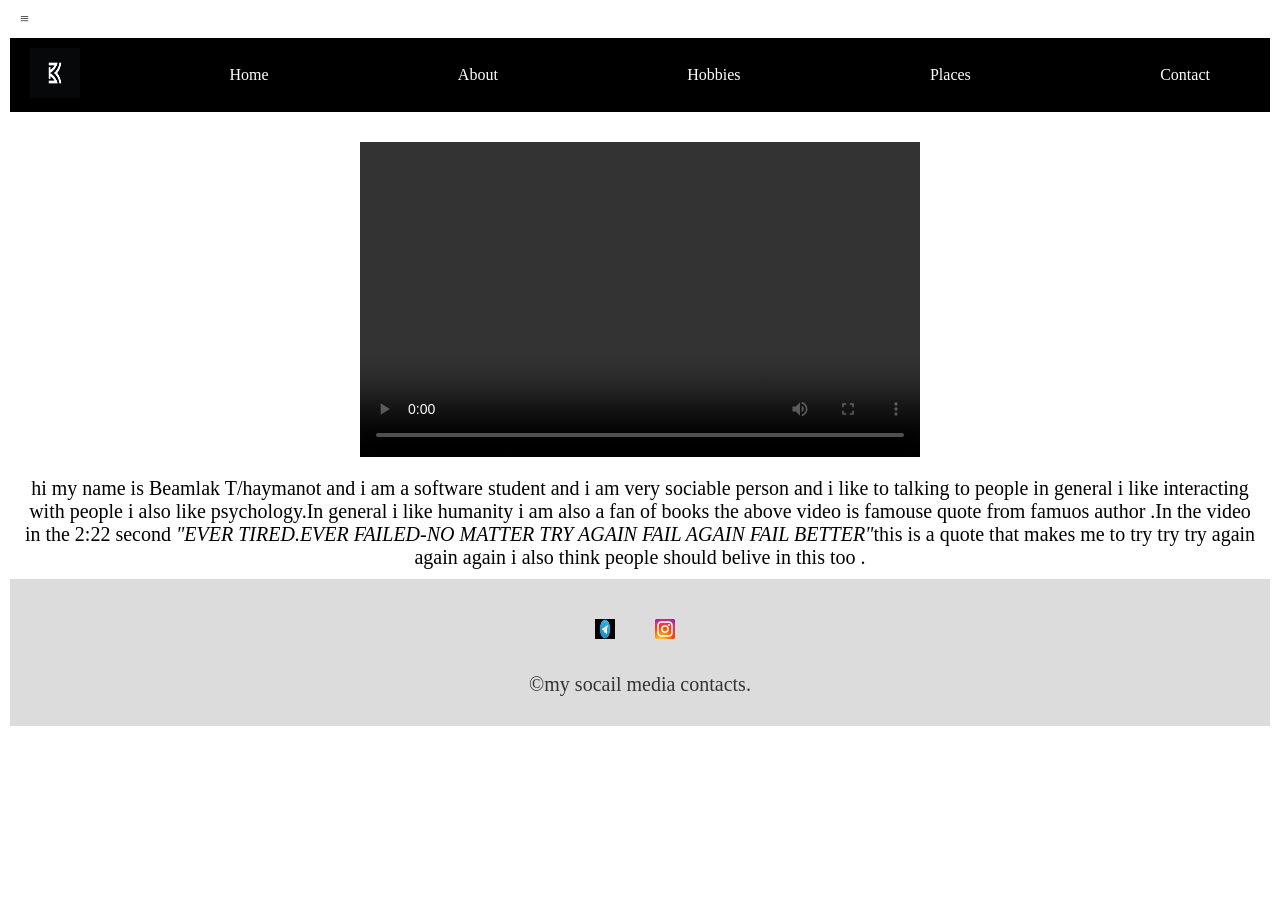
==== src/Aboutme.html @ e2b870a2 "adding  styel.css files" ====
<!DOCTYPE html>
<html lang="en">
  <head>
    <meta charset="UTF-8">
    <meta name="viewport" content="width=device-width, initial-scale=1.0">
    <title>aboutme page</title>
    <link rel="stylesheet" href="css/style.css">
 
  </head>

  <body>
   <header>
    
      <a href="#menu" class="menu-icon" id="menu"></a>
    <ul>
      <li>
        <img class="logo" src="images/images/logo.jpg"  alt="logo">
      </li>
      <li><a class="active" href="Home.html">Home</a></li>
      <li><a href="Aboutme.html">About</a></li>
      <li><a href="Hobbies.html">Hobbies</a></li>
      <li><a href="Places.html">Places</a></li>
      <li><a href="Contact.html">Contact</a></li>
    </ul>
      </nav>    
  </header>


  <main>
    <div class="video-description">
      <div class="video-container">
        <video width="560" height="315" controls>
          <source src="images/images/THEGREATESTQUOTESOFALLTIME.mp4" type="video/mp4">
          Your browser does not support the video tag.
        </video>
      </div>
      <div class="description">
            <p>
                hi my name is Beamlak T/haymanot and i am a software student and i am very sociable person and i like to talking to people in general i like interacting with people i also like psychology.In general i like humanity i am also a fan of books the above video is famouse quote from famuos author .In the video in the 2:22 second <EM>"EVER TIRED.EVER FAILED-NO MATTER TRY AGAIN FAIL AGAIN FAIL BETTER"</EM>this is a quote that makes me to try try try again again again i also think people should belive in this too .
            </p>
      </div>
   </main>
   
  <footer>
    <div class="social-media">
      <a href="https://t.me/BeamlakTH" target="_blank">
        <img src="images/images/telegram.jpg" alt="Telegram">
      </a>
      <a href="https://instagram.com/beamliiii?utm_source=qr&igshid=YzU1NGVlODEzOA%3D%3D" target="_blank">
        <img src="images/images/instagram.png" alt="Instagram">
      </a>
    </div>
    <p class="para">&copy;my socail media contacts.</p>
  </footer>
  </body>
  </html>
---- src/css/style.css ----
ul {
  list-style-type: none;
  margin: 0;
  padding: 0;
  overflow: hidden;
  background-color: #333;
}

li {
  float: left;
}
menu-icon {
  cursor: pointer;
  font-size: 36px;
  justify-self: end;
  color: white;
  display: flex; 
  flex-direction: row; 
}

.menu-icon:before {
  content: '\2261'; 
}

nav {
  display: none;
}

.menu-icon:target + nav {
  display: flex; 
  flex-direction: column; 
  align-items: start; 
}
li a {
  display: flex;
  color: white;
  text-align: center;
  padding: 14px 40px;
  text-decoration: none;
  justify-content: space-between;
}

li a:hover {
  background-color:goldenrod;
}

.logo {
  margin: 10px;
  width:50px;
  height:50px;
}
footer {
  background-color:gainsboro;
  padding: 20px;
  text-align: center;
}
.para{
  color:#333;
  font-size:15;
}

.social-media {
  display: flex;
  margin-bottom: 10px;
  justify-content: center;
}
body {
  display: flex;
  flex-direction: column;
  min-height: 100vh;
  margin: 0;
}

ul {
  display: flex;
  justify-content: space-between;
  align-items: center;
  list-style: none;
  background-color:black;
  padding: 10px;
}

.logo {
  height: 50px;
  width: 50px;
}

li {
  margin: 0 10px;
}

a {
  text-decoration: none;
  color: #333;
}

.main {
  flex: 1;
  display: flex;
  justify-content: center;
  align-items: center;
  flex-direction: column;
}

.video-description {
  display: flex;
  justify-content: center;
  align-items: center;
  flex-direction: column;
  margin-top: 20px;
}

.video-container {
  width: 560px;
  height: 315px;
}

.description {
  margin-top: 10px;
  text-align: center;
}
.social-media {
  display: flex;
  justify-content: center;
  align-items: center;
  margin-right: 10px;
}
.social-media img {
  height: 20px;
  width: 20px;
  justify-content:center;
}
.social-media {
  display: flex;
  justify-content: center;
  align-items: center;
  margin-right: 10px;
}



p {
  font-size: 20px;
  color:black;
  justify-content:left;
  
}
.para1{
  color: azure;
  font-size:15px;
}
.para2{
  color:azure;
  font-size:15px;
  font-family:'Times New Roman', Times, serif';
}



label[for="username"] 
{
  color:crimson;
  gap: 2em;


}
.contact{
  gap:inherit;
  background-color:seashell;


margin: 0;
padding: 0;
box-sizing: border-box;
}


body, h1, h2, h3, p, a, img, label, input, textarea, button {
margin: 10px;
}


form {
max-width: 400px; 
margin: 0 auto; 
}

label {
display: block;
margin-bottom:5px; 
}

input,
textarea {
width: 100%; 
padding: 8px; 
margin-bottom: 10px;
}


button {
padding: 10px 15px;
background-color: #4CAF50;
color: white;
border:better;
border-radius: 5px;
cursor: pointer;
justify-content:center;
}

button:hover {
background-color: #45a049;
}

.main {
  display: flex;
  flex-direction: column;
  align-items: center;
}

.profile-image {
  display: flex;
  justify-content: center;
  margin-top: 20px;
}

.profile-image img {
  width: 200px; 
  height: 200px; 
  border-radius: 50%;
  object-fit: cover;
}

h1 {
  margin-top: 20px;
  text-align: center;
}

.main {
  display: flex;
  flex-direction: column;
  align-items: center;
}

h3 {
  text-align: center;
}

.sun,
.music,
.cook,
.books {
  display: flex;
  flex-direction: column;
  align-items: center;
  margin-top: 20px;
 background-color: black;
  
}

.sunpic,
.bookspic,
.cookpic,
.musicpic {
  width: 200px; 
  height: 200px; 
  object-fit: cover;
  border-radius: 50%;
}

p {
  margin-top: 10px;
  text-align:center;
}

.main {
  display: flex;
  flex-direction: column;
  align-items: center;
}

h3 {
  text-align: center;
}

.plantovisit {
  display: flex;
  flex-direction: column;
  align-items: center;
  margin-top: 10px;
  background-color:none;
}


.friendpic,.debrepic,.lalibela,.wonchi{
  width:300px;
  height:300px;
  object-fit: cover;
  justify-content:center;
  border-radius:5px;
  text-align:center;
  
}
ul {
  list-style-type: none;
  margin-top: 10px;
  padding: 0;
  text-align: center;
}

ul {
  margin-bottom: 10px;
}

address {
  margin-top: 5px;
  font-style: normal;
  justify-content:start;
}
@media (max-width: 768px) {
  ul {
    flex-direction: column;
  }
}
 .ul1{
  justify-content: center;
  margin: 0;
  padding:10;
  text-align:center
}


.visited{
  /* background-color:none;
  
  font-size:20px;
  align-items: center; */
  
  /* font-family:Impact, Haettenschweiler, 'Arial Narrow Bold', sans-serif; */
  display: flex;
  flex-direction: column;
  align-items: center;
  margin-top: 10px;
  background-color:none;
}
.para3 {
  display: flex;
  justify-content: space-between;
  align-items: center;
  list-style: none;
  background-color:none;
  padding: 10px;
color:white;
  
}
.lalibela,.wonchi{
  width:300px;
  height:300px;
  object-fit: cover;
  justify-content:center;
  border-radius:5px;
  text-align:center;
}
.para3 {
  display: flex;
  justify-content: space-between;
  align-items: center;
  list-style: none;
  background-color:none;
  padding: 10px;
color:white;
  
}
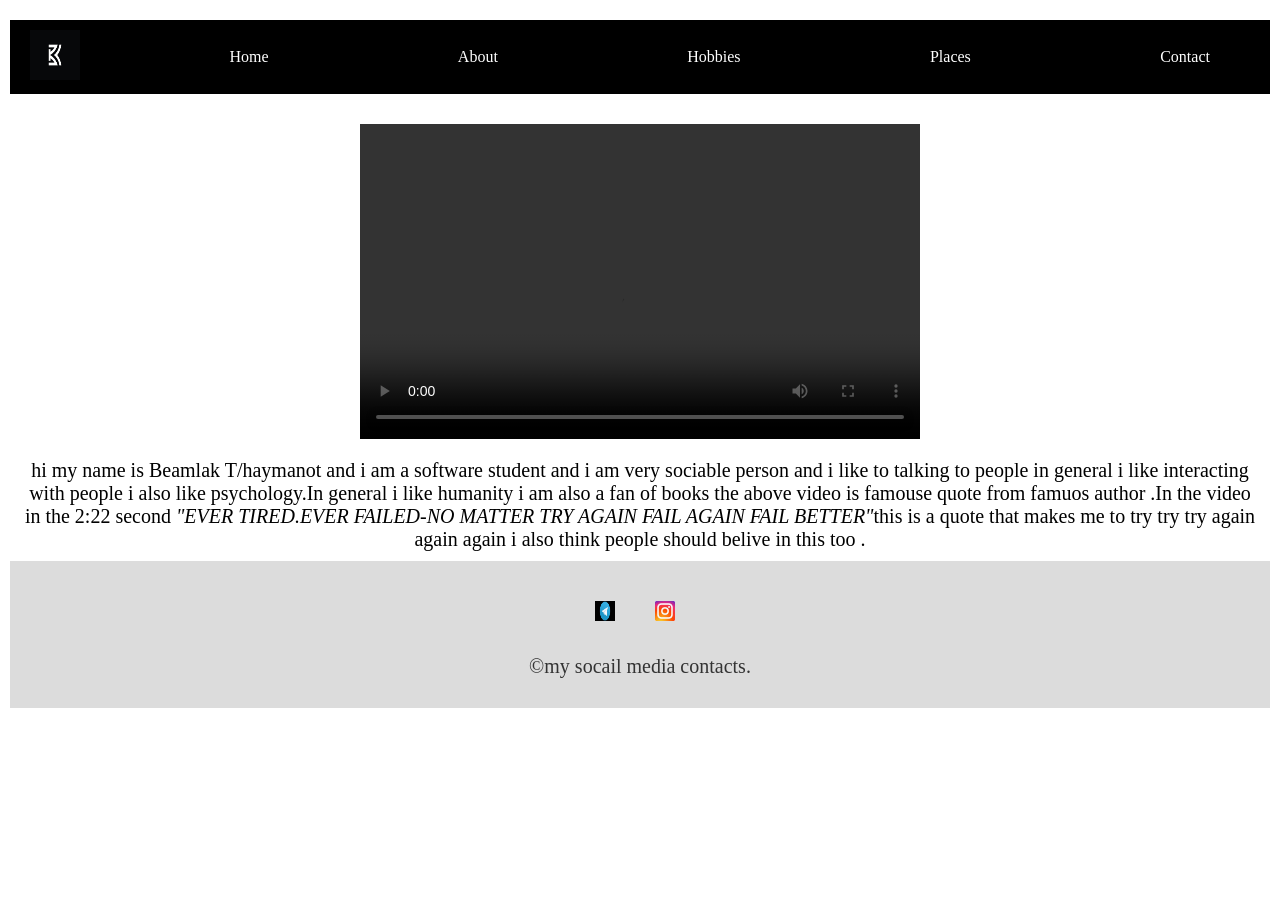
==== commit b5d8e80f: "adding  felex box css" ====
--- a/src/Aboutme.html
+++ b/src/Aboutme.html
@@ -10,8 +10,6 @@
 
   <body>
    <header>
-    
-      <a href="#menu" class="menu-icon" id="menu"></a>
     <ul>
       <li>
         <img class="logo" src="images/images/logo.jpg"  alt="logo">
--- a/src/css/style.css
+++ b/src/css/style.css
@@ -371,3 +371,105 @@
 color:white;
   
 }
+/* Add this CSS code at the end of your existing CSS code */
+
+@media only screen and (max-width: 768px) {
+  /* Adjust the max-width value as needed */
+
+  .video-container {
+    width: 100%;
+    max-width: 100%;
+    height: auto;
+  }
+
+  .description {
+    width: 100%;
+    max-width: 100%;
+    margin-left: auto;
+    margin-right: auto;
+  }
+
+  .video-description {
+    margin-top: 10px;
+  }
+
+  ul {
+    display: flex;
+    flex-direction: column;
+    align-items: center;
+  }
+
+  li {
+    margin: 10px 0;
+  }
+
+  .logo {
+    height: 40px;
+    width: 40px;
+  }
+
+  .menu-icon {
+    display: none;
+  }
+
+  nav {
+    display: none;
+  }
+
+  li a {
+    padding: 10px;
+  }
+
+  .social-media {
+    margin-bottom: 10px;
+  }
+
+  .social-media img {
+    height: 15px;
+    width: 15px;
+  }
+  .contact {
+    padding: 10px;
+  }
+
+  form {
+    max-width: 100%;
+  }
+
+  input,
+  textarea {
+    width: 100%;
+  }
+  .sunpic,
+  .bookspic,
+  .cookpic,
+  .musicpic {
+    width: 100%;
+    height: auto;
+    object-fit: cover;
+  }
+
+  p {
+    text-align: left;
+  }
+
+  .sun,
+  .music,
+  .cook,
+  .books {
+    margin-top: 10px;
+  }
+  .profile-image {
+    margin-top: 10px;
+  }
+
+  .profile-image img {
+    width: 150px;
+    height: 150px;
+  }
+
+  h1 {
+    margin-top: 10px;
+    font-size: 24px;
+  }
+}
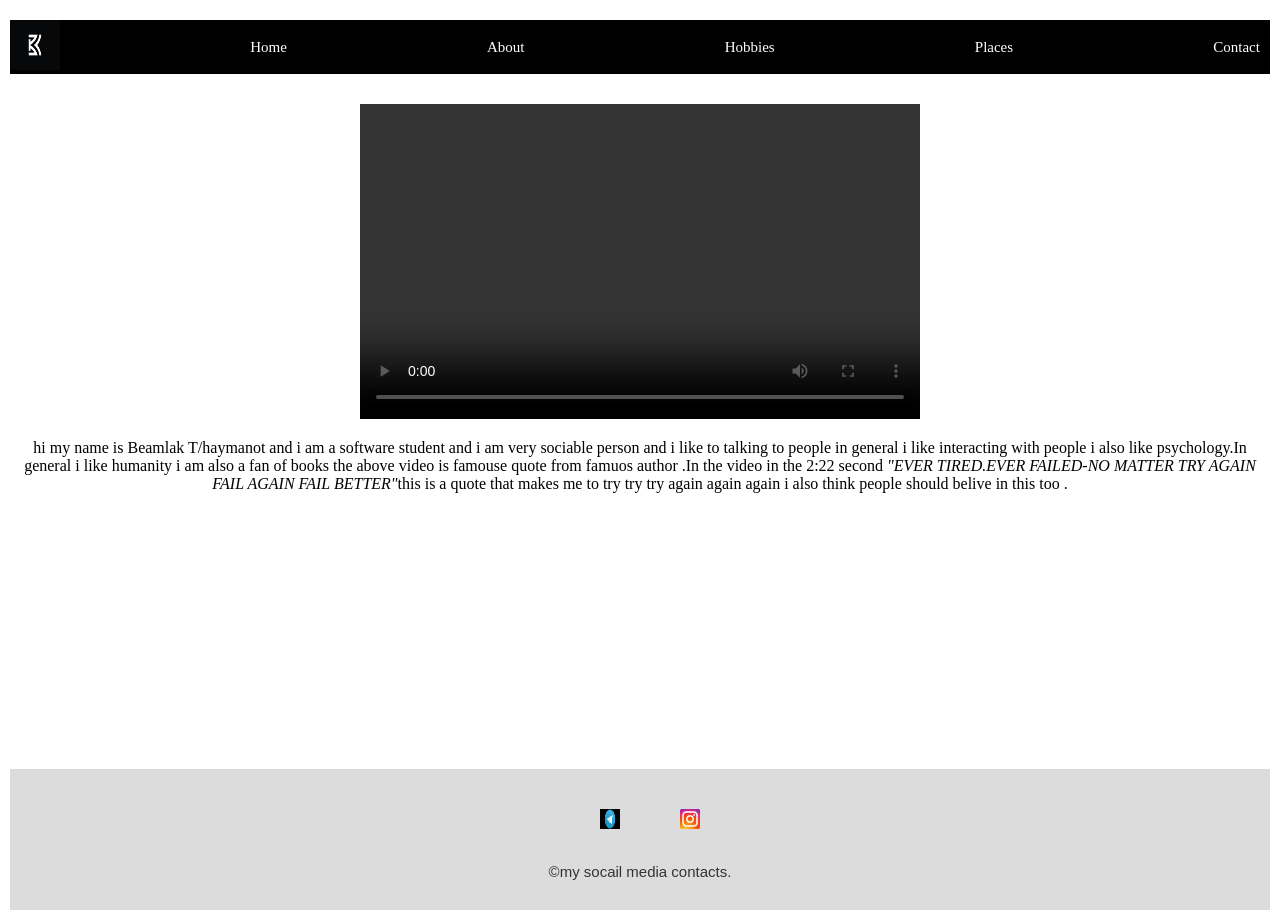
==== commit 8909cd02: "add responsiveness" ====
--- a/src/Aboutme.html
+++ b/src/Aboutme.html
@@ -4,7 +4,7 @@
     <meta charset="UTF-8">
     <meta name="viewport" content="width=device-width, initial-scale=1.0">
     <title>aboutme page</title>
-    <link rel="stylesheet" href="css/style.css">
+    <link rel="stylesheet" href="responsivecss.css">
  
   </head>
 
--- a/src/responsivecss.css
+++ b/src/responsivecss.css
@@ -0,0 +1,407 @@
+*/home page */
+header{
+  margin:0;
+  padding:0;
+}
+ul {
+    display: flex;
+    list-style-type: none;
+    margin: 0;
+    padding: 0;
+    overflow:visible;
+    justify-content: space-between;
+    align-items: center;
+    background-color:black;
+    
+  }
+li {
+    float: left;
+    margin: 0;
+    margin-left:end;
+  }
+  
+li a {
+    display: flex;
+    color: white;
+    font-family: 'Times New Roman', Times, serif;
+    font-size: 15px;
+    text-align: center;
+    padding:0;
+    text-decoration: none;
+    background-color: black;
+  }
+  
+li a:hover {
+    background-color: goldenrod;
+    height:auto;
+  }
+  
+.logo {
+    margin: 0;
+    width: 50px;
+    height: 50px;
+    justify-content: start;
+  }
+  
+footer {
+    background-color:gainsboro;
+    padding:20px;
+    text-align: center;
+    margin-top:auto;
+  }
+.para{
+    color:#333;
+    font-size:15px;
+    font-family:'Trebuchet MS', 'Lucida Sans Unicode', 'Lucida Grande', 'Lucida Sans', Arial, sans-serif;
+  }
+  
+.social-media {
+    display: flex;
+    margin-bottom: 10px;
+    justify-content:center;
+    margin-bottom: 10px;
+  }
+.social-media img {
+    height: 20px;
+    width: 20px;
+    margin-left:30px;
+  }
+body {
+    display: flex;
+    flex-direction: column;
+    min-height: 100vh;
+    margin: 0;
+  }
+.profile-image {
+    display: flex;
+    justify-content: center;
+    margin-top: 20px;
+  }
+ .profile-image img {
+    width: 200px; 
+    height: 200px; 
+    border-radius: 50%;
+    object-fit: cover;
+    margin-top:5%;
+  }
+h1 {
+    margin-top: 20px;
+    text-align: center;
+    font-family:Cambria, Cochin, Georgia, Times, 'Times New Roman', serif;
+  }
+ /*about me page*/
+ .video-description {
+  display: flex;
+  justify-content: center;
+  align-items: center;
+  flex-direction: column;
+  margin-top: 20px;
+}
+
+.video-container {
+  width: 560px;
+  height: 315px;
+}
+
+.description {
+  margin-top: 10px;
+  text-align: center;
+}
+  
+/* contact page */
+label[for="username"] 
+{
+  color:crimson;
+  gap: 2em;
+
+
+}
+.contact{
+gap:inherit;
+background-color:seashell;
+margin: 0;
+padding: 0;
+box-sizing:border-box;
+width:100%;
+height:100%;
+}
+
+
+body, h1, h2, h3, p, a, img, label, input, textarea, button {
+margin: 10px;
+}
+
+
+form {
+max-width: 400px; 
+margin: 0 auto; 
+}
+
+label {
+display: block;
+margin-bottom:5px; 
+}
+
+input,
+textarea {
+width:90%; 
+padding: 8px; 
+margin-bottom: 10px;
+}
+
+
+button {
+padding: 10px 15px;
+background-color: #4CAF50;
+color: white;
+border:black;
+border-radius: 5px;
+cursor: pointer;
+justify-content:center;
+}
+
+button:hover {
+background-color: #45a049;
+}
+/* hobbies page*/
+h3 {
+  text-align: center;
+}
+
+.sun,
+.music,
+.cook,
+.books {
+  display: flex;
+  flex-direction: column;
+  align-items: center;
+  margin-top: 20px;
+ background-color: black;
+  
+}
+
+.sunpic,
+.bookspic,
+.cookpic,
+.musicpic {
+  width: 200px; 
+  height: 200px; 
+  object-fit: cover;
+  border-radius: 50%;
+}
+.para2{
+  color:white;
+  text-align:center
+}
+
+p {
+  margin-top: 10px;
+  text-align:center;
+}
+/* places page*/
+h3 {
+  text-align: center;
+}
+
+.plantovisit {
+  display: flex;
+  flex-direction: column;
+  align-items: center;
+  margin-top: 10px;
+  background-color:none;
+}
+
+
+.friendpic,.debrepic,.lalibela,.wonchi{
+  width:300px;
+  height:300px;
+  object-fit: cover;
+  justify-content:center;
+  border-radius:5px;
+  text-align:center;
+  
+}
+ul {
+  list-style-type: none;
+  margin-top: 10px;
+  padding: 0;
+  text-align: center;
+}
+
+ul {
+  margin-bottom: 10px;
+}
+
+address {
+  margin-top: 5px;
+  font-style: normal;
+  justify-content:start;
+}
+.ul1{
+  justify-content: center;
+  margin: 0;
+  padding:10;
+  text-align:center
+}
+.visited{
+ 
+  display: flex;
+  flex-direction: column;
+  align-items: center;
+  margin-top: 10px;
+  background-color:transpa;
+}
+.para3 {
+  display: flex;
+  justify-content: space-between;
+  align-items: center;
+  list-style: none;
+  background-color:none;
+  padding: 10px;
+color:white;
+  
+}
+.lalibela,.wonchi{
+  width:300px;
+  height:300px;
+  object-fit: cover;
+  justify-content:center;
+  border-radius:5px;
+  text-align:center;
+}
+.para3 {
+  display: flex;
+  justify-content: space-between;
+  align-items: center;
+  list-style: none;
+  background-color:none;
+  padding: 10px;
+color:white;
+  
+}
+ 
+.container {
+  display: flex;
+  flex-direction: column;
+  align-items: center;
+}
+
+.item {
+  width: 100%;
+  padding: 10px;
+  margin-bottom: 10px;
+}
+
+/* Media query for mobile devices */
+@media only screen and (max-width: 768px) {
+  ul {
+    flex-direction: column;
+    align-items: flex-start;
+  }
+
+  li {
+    float: none;
+    margin-left: 0;
+    margin-bottom: 10px;
+  }
+
+  li a {
+    padding: 10px;
+    width: 100%;
+    text-align:center;
+  }
+  .logo {
+    margin-bottom: 10px;
+    justify-content:start;
+    align-items:flex-start;
+  }
+
+  .social-media {
+    margin-bottom: 20px;
+  }
+
+  .social-media img {
+    margin-left: 0;
+  }
+
+  .profile-image img {
+    width: 150px;
+    height: 150px;
+  }
+
+.video-description {
+  display: flex;
+  flex-direction: column;
+  align-items: center;
+  text-align: center;
+}
+
+.video-container {
+  max-width: 100%;
+}
+
+video {
+  width: 100%;
+  height: auto;
+}
+
+.description {
+  margin-top: 20px;
+}
+    label[for="username"] {
+      display: flex;
+      flex-direction: column;
+      align-items: flex-start;
+      gap: 1em;
+    }
+  
+    form {
+      margin: 0;
+      padding: 10px;
+    }
+  
+    input,
+    textarea {
+      margin-bottom: 5px;
+    }
+  
+}
+/* responsivness for tablet device */
+@media screen and (max-width: 1024px) {
+  ul {
+    flex-direction: column;
+  }
+
+  li {
+    margin: 10px 0;
+  }
+
+  .logo {
+    margin-bottom: 10px;
+    justify-content:start;
+  }
+
+  main {
+    padding: 10px;
+  }
+
+  .profile-image {
+    margin-bottom: 10px;
+  }
+
+  h1 {
+    font-size: 20px;
+  }
+    
+    main.contact {
+      padding: 10px;
+    }
+
+    form label,
+    form input,
+    form textarea,
+    form button {
+      width: 100%;
+    }
+  }
+  
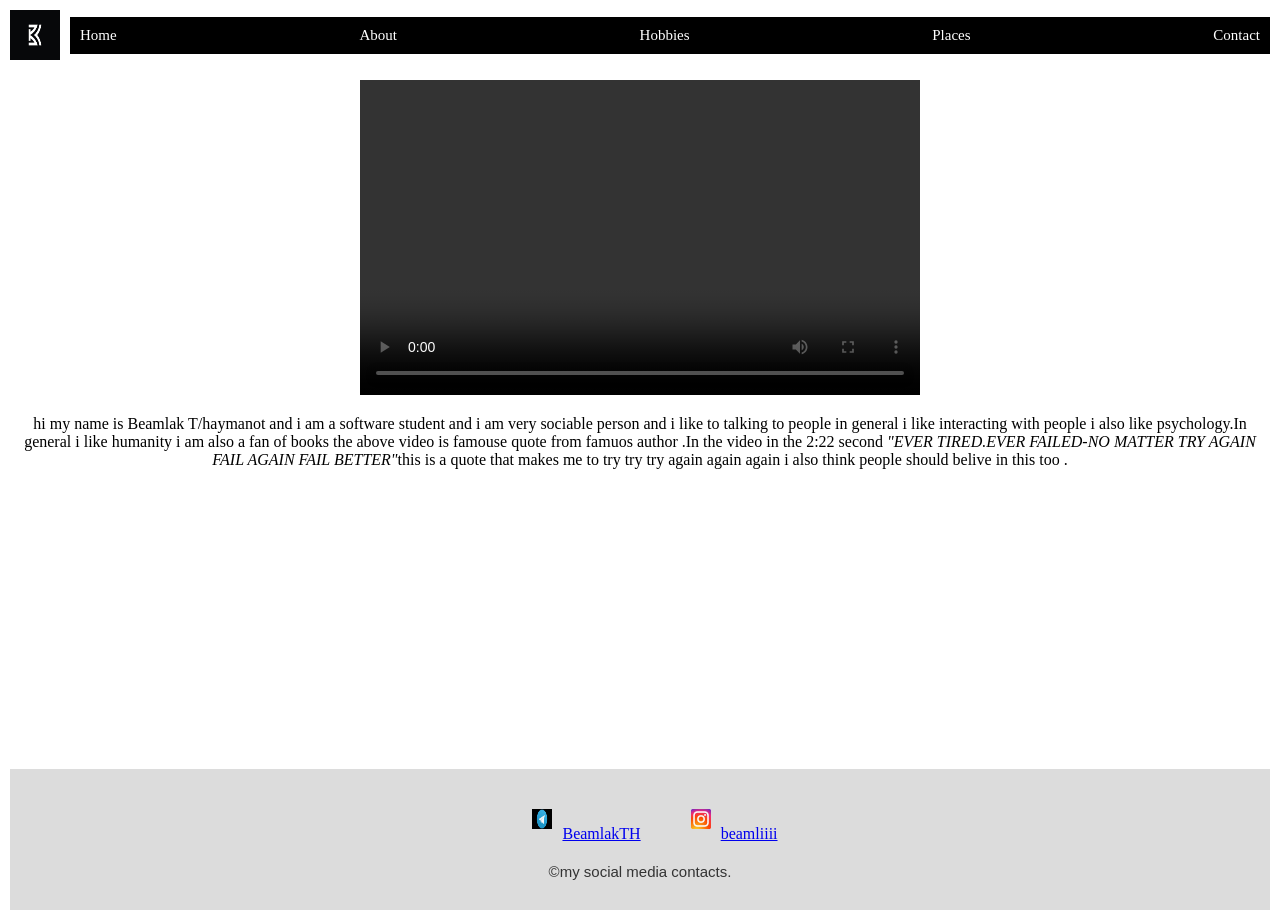
==== commit 8b140f21: "commit js files" ====
--- a/src/Aboutme.html
+++ b/src/Aboutme.html
@@ -4,24 +4,28 @@
     <meta charset="UTF-8">
     <meta name="viewport" content="width=device-width, initial-scale=1.0">
     <title>aboutme page</title>
-    <link rel="stylesheet" href="responsivecss.css">
+    <link rel="stylesheet" href="css/style.css">
  
   </head>
 
   <body>
-   <header>
-    <ul>
-      <li>
-        <img class="logo" src="images/images/logo.jpg"  alt="logo">
-      </li>
-      <li><a class="active" href="Home.html">Home</a></li>
-      <li><a href="Aboutme.html">About</a></li>
-      <li><a href="Hobbies.html">Hobbies</a></li>
-      <li><a href="Places.html">Places</a></li>
-      <li><a href="Contact.html">Contact</a></li>
-    </ul>
-      </nav>    
-  </header>
+    <header>
+      <div class="logo-nav-container">
+        <img class="logo" src="images/images/logo.jpg" height="40" width="40" alt="logo">
+        <nav id="navbar" class="navbar">
+          <ul>
+            <li><a class="active" href="Home.html">Home</a></li>
+            <li><a href="Aboutme.html">About</a></li>
+            <li><a href="Hobbies.html">Hobbies</a></li>
+            <li><a href="Places.html">Places</a></li>
+            <li><a href="Contact.html">Contact</a></li>
+          </ul>
+        </nav>
+        <div id="hamburger" class="hamburger">
+          &#9776;
+        </div>
+      </div>
+    </header>
 
 
   <main>
@@ -39,16 +43,17 @@
       </div>
    </main>
    
-  <footer>
+   <footer>
     <div class="social-media">
       <a href="https://t.me/BeamlakTH" target="_blank">
-        <img src="images/images/telegram.jpg" alt="Telegram">
+        <img src="images/images/telegram.jpg" alt="Telegram">BeamlakTH
       </a>
       <a href="https://instagram.com/beamliiii?utm_source=qr&igshid=YzU1NGVlODEzOA%3D%3D" target="_blank">
-        <img src="images/images/instagram.png" alt="Instagram">
+        <img src="images/images/instagram.png" alt="Instagram">beamliiii
       </a>
     </div>
-    <p class="para">&copy;my socail media contacts.</p>
+    <p class="para">&copy;my social media contacts.</p>
   </footer>
+  <script src="/src/js/script.js"></script>
   </body>
   </html>
--- a/src/css/style.css
+++ b/src/css/style.css
@@ -0,0 +1,820 @@
+*/home page */
+header{
+  margin:0;
+  padding:0;
+}
+.hamburger{
+  display:none;
+}
+ul {
+    display: flex;
+    list-style-type: none;
+    margin: 0;
+    padding: 0;
+    overflow:visible;
+    justify-content: space-between;
+    align-items: center;
+    background-color:black; 
+  }
+li {
+    float: left;
+    margin: 0;
+    margin-left:end;
+  }
+li a {
+    display: flex;
+    color:white;
+    font-family: 'Times New Roman', Times, serif;
+    font-size: 15px;
+    text-align: center;
+    padding:0;
+    text-decoration: none;
+    background-color:none;
+  }
+li a:hover {
+    background-color: goldenrod;
+    height:auto;
+  }
+  .logo-nav-container{
+    display:flex;
+    align-items:center;
+  }
+.logo { 
+    margin: 0;
+    width: 40px;
+    height: 40px;
+    justify-content: start;
+    }
+  .nav-links {
+    display:flex;
+  }
+footer {
+    background-color:gainsboro;
+    padding:20px;
+    text-align: center;
+    margin-top:auto;
+  }
+.para{
+    color:#333;
+    font-size:15px;
+    font-family:'Trebuchet MS', 'Lucida Sans Unicode', 'Lucida Grande', 'Lucida Sans', Arial, sans-serif;
+  }
+  
+.social-media {
+    display: flex;
+    margin-bottom: 10px;
+    justify-content:center;
+    margin-bottom: 10px;
+  }
+.social-media img {
+    height: 20px;
+    width: 20px;
+    margin-left:30px;
+  }
+body {
+    display: flex;
+    flex-direction: column;
+    min-height: 100vh;
+    margin: 0;
+  }
+.profile-image {
+    display: flex;
+    justify-content: center;
+    margin-top: 20px;
+  }
+ .profile-image img {
+    width: 200px; 
+    height: 200px; 
+    border-radius: 50%;
+    object-fit: cover;
+    margin-top:5%;
+  }
+h1 {
+    margin-top: 20px;
+    text-align: center;
+    font-family:Cambria, Cochin, Georgia, Times, 'Times New Roman', serif;
+  }
+ /*about me page*/
+ header{
+  margin:0;
+  padding:0;
+}
+.hamburger{
+  display:none;
+}
+.navbar ul {
+    display: flex;
+    list-style-type: none;
+    margin-left:10px;
+    padding: 0;
+    overflow:visible;
+    justify-content: space-between;
+    align-items: center;
+    background-color:black; 
+  }
+  .navbar{
+  width:100%
+  }
+li {
+    float: left;
+    margin: 0;
+    margin-left:end;
+  }
+li a {
+    display: flex;
+    color:white;
+    font-family: 'Times New Roman', Times, serif;
+    font-size: 15px;
+    text-align: center;
+    padding:0;
+    text-decoration: none;
+    background-color:none;
+  }
+li a:hover {
+    background-color: goldenrod;
+    height:auto;
+  }
+  .logo-nav-container{
+    display:flex;
+    align-items:center;
+  }
+.logo {
+    margin-right:10px;
+    width: 50px;
+    height: 50px;
+    justify-content: start;
+  }
+  .nav-links {
+    display:flex;
+  }  
+footer {
+    background-color:gainsboro;
+    padding:20px;
+    text-align: center;
+    margin-top:auto;
+  }
+.para{
+    color:#333;
+    font-size:15px;
+    font-family:'Trebuchet MS', 'Lucida Sans Unicode', 'Lucida Grande', 'Lucida Sans', Arial, sans-serif;
+  }
+.social-media {
+    display: flex;
+    margin-bottom: 10px;
+    justify-content:center;
+    margin-bottom: 10px;
+  }
+.social-media img {
+    height: 20px;
+    width: 20px;
+    margin-left:30px;
+  }
+ .video-description {
+  display: flex;
+  justify-content: center;
+  align-items: center;
+  flex-direction: column;
+  margin-top: 20px;
+}
+.video-container {
+  width: 560px;
+  height: 315px;
+}
+.description {
+  margin-top: 10px;
+  text-align: center;
+}
+/* contact page */
+header{
+  margin:0;
+  padding:0;
+}
+.hamburger{
+  display:none;
+}
+ul {
+    display: flex;
+    list-style-type: none;
+    margin: 0;
+    padding: 0;
+    overflow:visible;
+    justify-content: space-between;
+    align-items: center;
+    background-color:black; 
+  }
+li {
+    float: left;
+    margin: 0;
+    margin-left:end;
+  }
+li a {
+    display: flex;
+    color:white;
+    font-family: 'Times New Roman', Times, serif;
+    font-size: 15px;
+    text-align: center;
+    padding:0;
+    text-decoration: none;
+    background-color:none;
+  }
+li a:hover {
+    background-color: goldenrod;
+    height:auto;
+  }
+  .logo-nav-container{
+    display:flex;
+    align-items:center;
+  }
+.logo {
+    margin: 0;
+    width: 50px;
+    height: 50px;
+    justify-content: start;
+  }
+  .logo-container{
+    flex-shrink: 0;
+  }
+  .nav-links {
+    display:flex;
+  }
+  .navbar{
+  width:100%
+  }
+footer {
+    background-color:gainsboro;
+    padding:20px;
+    text-align: center;
+    margin-top:auto;
+  }
+.para{
+    color:#333;
+    font-size:15px;
+    font-family:'Trebuchet MS', 'Lucida Sans Unicode', 'Lucida Grande', 'Lucida Sans', Arial, sans-serif;
+  }
+.social-media {
+    display: flex;
+    margin-bottom: 10px;
+    justify-content:center;
+    margin-bottom: 10px;
+  }
+.social-media img {
+    height: 20px;
+    width: 20px;
+    margin-left:30px;
+  }
+label[for="username"] 
+{
+  color:aqua;
+  gap: 2em;
+}
+.contact{
+gap:inherit;
+background-color:none;
+margin: 0;
+padding: 0;
+box-sizing:border-box;
+width:100%;
+height:100%;
+}
+body, h1, h2, h3, p, a, img, label, input, textarea, button {
+margin: 10px;
+}
+form {
+max-width: 400px; 
+margin: 0 auto; 
+}
+label {
+display: block;
+margin-bottom:5px; 
+}
+input,
+textarea {
+width:90%; 
+padding: 8px; 
+margin-bottom: 10px;
+}
+button {
+padding: 10px 15px;
+background-color: #4CAF50;
+color: white;
+border:black;
+border-radius: 5px;
+cursor: pointer;
+justify-content:center;
+}
+button:hover {
+background-color: #45a049;
+}
+/* hobbies page*/
+header{
+  margin:0;
+  padding:0;
+}
+.hamburger{
+  display:none;
+}
+ul {
+    display: flex;
+    list-style-type: none;
+    margin: 0;
+    padding: 0;
+    overflow:visible;
+    justify-content: space-between;
+    align-items: center;
+    background-color:black;  
+  }
+li {
+    float: left;
+    margin: 0;
+    margin-left:end;
+  }
+li a {
+    display: flex;
+    color:white;
+    font-family: 'Times New Roman', Times, serif;
+    font-size: 15px;
+    text-align: center;
+    padding:0;
+    text-decoration: none;
+    background-color:none;
+  }
+li a:hover {
+    background-color: goldenrod;
+    height:auto;
+  }
+  .logo-nav-container{
+    display:flex;
+    align-items:center;
+  }
+.logo {
+    margin: 0;
+    width: 50px;
+    height: 50px;
+    justify-content: start;
+  }
+  .logo-container{
+    flex-shrink: 0;
+  }
+  .nav-links {
+    display:flex;
+  }
+  .navbar{
+    width:100%
+    }
+footer {
+    background-color:gainsboro;
+    padding:20px;
+    text-align: center;
+    margin-top:auto;
+  }
+.para{
+    color:#333;
+    font-size:15px;
+    font-family:'Trebuchet MS', 'Lucida Sans Unicode', 'Lucida Grande', 'Lucida Sans', Arial, sans-serif;
+  }
+.social-media {
+    display: flex;
+    margin-bottom: 10px;
+    justify-content:center;
+    margin-bottom: 10px;
+  }
+.social-media img {
+    height: 20px;
+    width: 20px;
+    margin-left:30px;
+  }
+h3 {
+  text-align: center;
+}
+.sun,
+.music,
+.cook,
+.books {
+  display: flex;
+  flex-direction: column;
+  align-items: center;
+  margin-top: 20px;
+ background-color: black; 
+}
+.sunpic,
+.bookspic,
+.cookpic,
+.musicpic {
+  width: 200px; 
+  height: 200px; 
+  object-fit: cover;
+  border-radius: 50%;
+}
+.para2{
+  color:white;
+  text-align:center
+}
+p {
+  margin-top: 10px;
+  text-align:center;
+}
+/* places page*/
+header{
+  margin:0;
+  padding:0;
+}
+.hamburger{
+  display:none;
+}
+ul {
+    display: flex;
+    list-style-type: none;
+    margin: 0;
+    padding: 0;
+    overflow:visible;
+    justify-content: space-between;
+    align-items: center;
+    background-color:black; 
+  }
+li {
+    float: left;
+    margin: 0;
+    margin-left:end;
+  }
+li a {
+    display: flex;
+    color:white;
+    font-family: 'Times New Roman', Times, serif;
+    font-size: 15px;
+    text-align: center;
+    padding:0;
+    text-decoration: none;
+    background-color:none;
+  }
+li a:hover {
+    background-color: goldenrod;
+    height:auto;
+  }
+  .logo-nav-container{
+    display:flex;
+    align-items:center;
+  }
+.logo {
+    margin: 0;
+    width: 50px;
+    height: 50px;
+    justify-content: start;
+  }
+  .logo-container{
+    flex-shrink: 0;
+  }
+  .nav-links {
+    display: flex;
+  }
+  .navbar{
+    width:100%
+    }
+footer {
+    background-color:gainsboro;
+    padding:20px;
+    text-align: center;
+    margin-top:auto;
+  }
+.para{
+    color:#333;
+    font-size:15px;
+    font-family:'Trebuchet MS', 'Lucida Sans Unicode', 'Lucida Grande', 'Lucida Sans', Arial, sans-serif;
+  }
+.social-media {
+    display: flex;
+    margin-bottom: 10px;
+    justify-content:center;
+    margin-bottom: 10px;
+  }
+.social-media img {
+    height: 20px;
+    width: 20px;
+    margin-left:30px;
+  }
+h3 {
+  text-align: center;
+}
+.plantovisit {
+  display: flex;
+  flex-direction: column;
+  align-items: center;
+  margin-top: 10px;
+  background-color:none;
+}
+.friendpic,.debrepic,.lalibela,.wonchi{
+  width:300px;
+  height:300px;
+  object-fit: cover;
+  justify-content:center;
+  border-radius:5px;
+  text-align:center; 
+}
+ul {
+  list-style-type: none;
+  margin-top: 10px;
+  padding: 0;
+  text-align: center;
+}
+ul {
+  margin-bottom: 10px;
+}
+address {
+  margin-top: 5px;
+  font-style: normal;
+  justify-content:start;
+}
+.ul1{
+  justify-content: center;
+  margin: 0;
+  padding:10;
+  text-align:center
+}
+.visited{
+  display: flex;
+  flex-direction: column;
+  align-items: center;
+  margin-top: 10px;
+  background-color:transpa;
+}
+.para3 {
+  display: flex;
+  justify-content: space-between;
+  align-items: center;
+  list-style: none;
+  background-color:none;
+  padding: 10px;
+color:white; 
+}
+.lalibela,.wonchi{
+  width:300px;
+  height:300px;
+  object-fit: cover;
+  justify-content:center;
+  border-radius:5px;
+  text-align:center;
+}
+.para3 {
+  display: flex;
+  justify-content: space-between;
+  align-items: center;
+  list-style: none;
+  background-color:none;
+  padding: 10px;
+color:white; 
+}
+.container {
+  display: flex;
+  flex-direction: column;
+  align-items: center;
+}
+.item {
+  width: 100%;
+  padding: 10px;
+  margin-bottom: 10px;
+}
+
+/* Media query for desktop devices */
+@media only screen and (min-width: 1025px){
+  .hamburger{
+    display:none;
+  }
+  ul {
+      display: flex;
+      list-style-type: none;
+      margin: 0;
+      padding: 0;
+      overflow:visible;
+      justify-content: space-between;
+      align-items: center;
+      background-color:black; 
+    }
+  li {
+      float: left;
+      margin: 0;
+      margin-left:end;
+    }
+  li a {
+      display: flex;
+      color:white;
+      font-family: 'Times New Roman', Times, serif;
+      font-size: 15px;
+      text-align: center;
+      padding:0;
+      text-decoration: none;
+      background-color:none;
+    }
+  li a:hover {
+      background-color: goldenrod;
+      height:auto;
+    }
+    .logo-nav-container{
+      display:flex;
+      align-items:center;
+    }
+  .logo {
+      margin: 0;
+      width: 50px;
+      height: 50px;
+      justify-content: start;
+    }
+    .logo-container{
+      flex-shrink: 0;
+    }
+    .nav-links {
+      display: flex;
+    }
+    .navbar{
+      width:100%;
+      }
+  footer {
+      background-color:gainsboro;
+      padding:20px;
+      text-align: center;
+      margin-top:auto;
+    }
+  }
+  /*tablet responsive*/
+  @media only screen and (min-width: 768px) and (max-width: 1024px){
+  .hamburger{
+    display:none;
+  }
+  ul {
+      display: flex;
+      list-style-type: none;
+      margin: 0;
+      padding: 0;
+      overflow:visible;
+      justify-content: space-between;
+      align-items: center;
+      background-color:black; 
+    }
+  li {
+      float: left;
+      margin: 0;
+      margin-left:end;
+    }
+  li a {
+      display: flex;
+      color:white;
+      font-family: 'Times New Roman', Times, serif;
+      font-size: 15px;
+      text-align: center;
+      padding:0;
+      text-decoration: none;
+      background-color:none;
+    }
+  li a:hover {
+      background-color: goldenrod;
+      height:auto;
+    }
+    .logo-nav-container{
+      display:flex;
+      align-items:center;
+    }
+  .logo {
+      margin: 0;
+      width: 50px;
+      height: 50px;
+      justify-content: start;
+    }
+    .logo-container{
+      flex-shrink: 0;
+    }
+    .nav-links {
+      display: flex;
+    }
+    .navbar{
+      width:100%
+      }
+  footer {
+      background-color:gainsboro;
+      padding:20px;
+      text-align: center;
+      margin-top:auto;
+    }
+    main{
+      margin:0;
+      padding:0;
+    }
+  }
+  /*  styles for both portrait and landscape orientations on small screens */
+@media only screen and (max-width: 430px), only screen and (max-height: 430px) {
+  .hamburger {
+    display: flex;
+    align-items: center;
+    margin-left: auto;
+    cursor: pointer;
+  }
+
+  .nav-links {
+    display:none;
+  }
+
+  #menu-toggle {
+    display: block;
+    color: black;
+  }
+
+  .menu-icon {
+    display: inline-block;
+    cursor: pointer;
+    font-size: 20px;
+    margin-right: 0;
+  }
+
+  #menu-toggle:checked ~ .nav-links {
+    display: flex;
+    margin-right: 0;
+    padding-right: 0;
+    justify-content: center;
+  }
+
+  ul {
+    display: flex;
+    list-style-type: none;
+    margin: 0;
+    padding: 0;
+    overflow: visible;
+    justify-content: space-between;
+    align-items: center;
+    background-color: black;
+  }
+
+  li {
+    float: left;
+    margin: 0;
+    margin-left: end;
+  }
+
+  li a {
+    display: flex;
+    color: white;
+    font-family: 'Times New Roman', Times, serif;
+    font-size: 15px;
+    text-align: center;
+    padding: 0;
+    text-decoration: none;
+    background-color: none;
+  }
+
+  li a:hover {
+    background-color: goldenrod;
+    height: auto;
+  }
+
+  .logo-nav-container {
+    display: flex;
+    align-items: center;
+  }
+
+  .logo {
+    margin: 0;
+    width: 50px;
+    height: 50px;
+    justify-content: start;
+  }
+
+  .logo-container {
+    flex-shrink: 0;
+  }
+
+  .nav-links {
+    display: flex;
+  }
+
+  .navbar {
+    width:auto;
+  }
+
+  footer {
+    background-color: gainsboro;
+    padding: 20px;
+    text-align: center;
+    margin-top: auto;
+  }
+
+  main {
+    margin: 0;
+    padding: 0;
+  }
+
+  .video-description {
+    display: flex;
+    flex-direction: column;
+    align-items: center;
+    text-align: center;
+  }
+
+  .video-container {
+    max-width: 100%;
+  }
+
+  video {
+    width: 100%;
+    height: auto;
+  }
+
+  .description {
+    margin-top: 20px;
+  }
+}
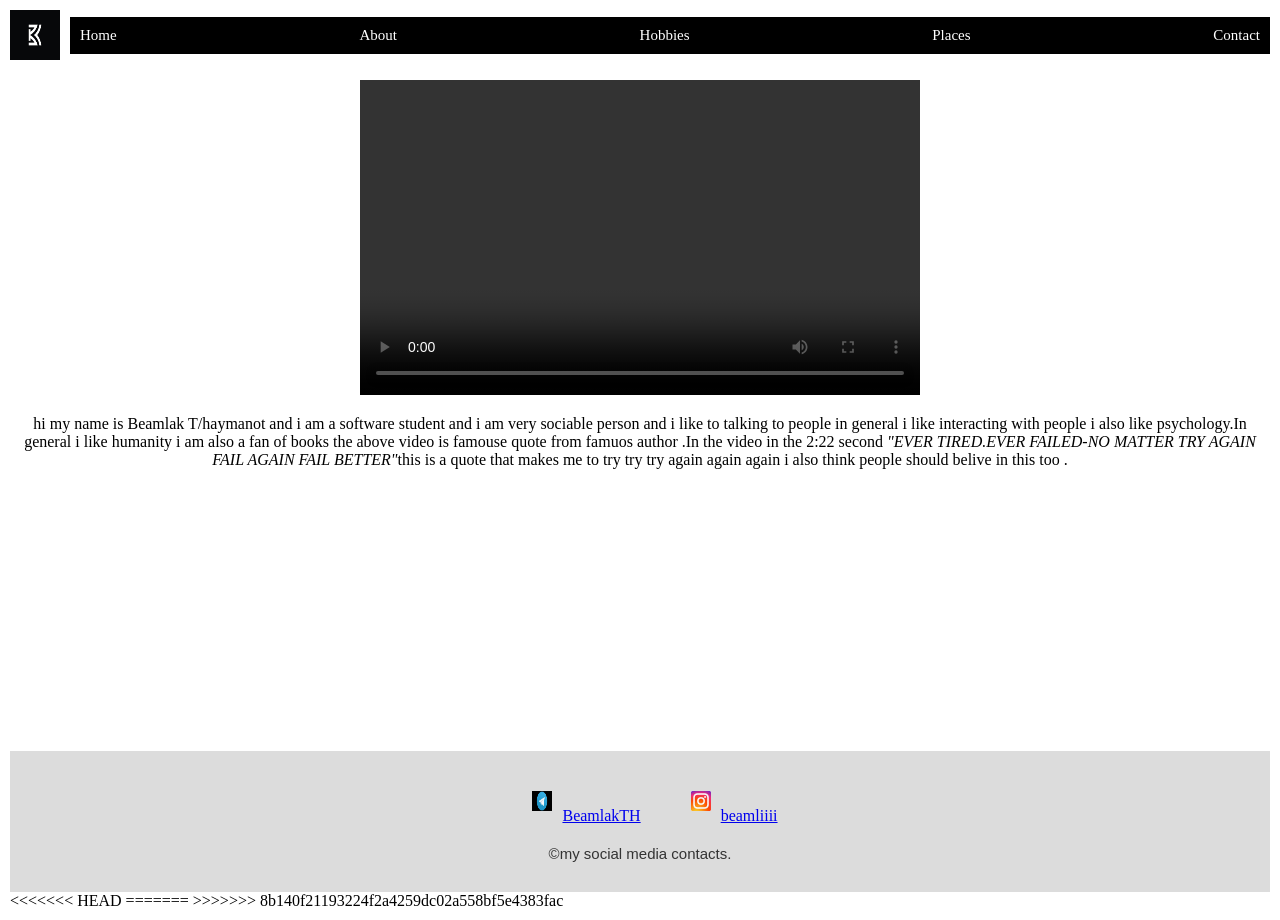
==== commit 25884fc6: "push js files" ====
--- a/src/Aboutme.html
+++ b/src/Aboutme.html
@@ -54,6 +54,10 @@
     </div>
     <p class="para">&copy;my social media contacts.</p>
   </footer>
+<<<<<<< HEAD
+  <script src="js/script.js"></script>
+=======
   <script src="/src/js/script.js"></script>
+>>>>>>> 8b140f21193224f2a4259dc02a558bf5e4383fac
   </body>
   </html>
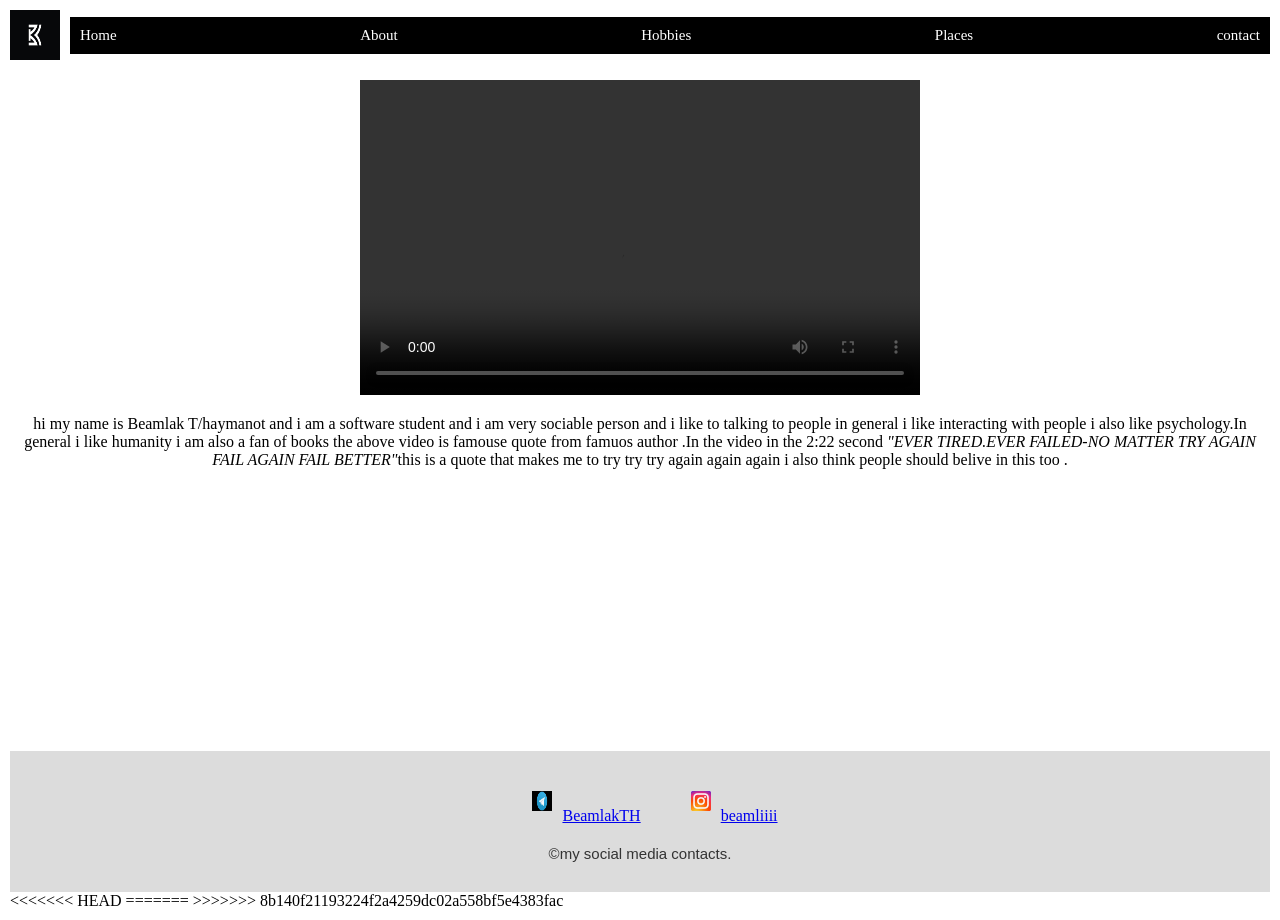
==== commit 78398caf: "Update Aboutme.html" ====
--- a/src/Aboutme.html
+++ b/src/Aboutme.html
@@ -18,7 +18,7 @@
             <li><a href="Aboutme.html">About</a></li>
             <li><a href="Hobbies.html">Hobbies</a></li>
             <li><a href="Places.html">Places</a></li>
-            <li><a href="Contact.html">Contact</a></li>
+            <li><a href="Contact.html">contact</a></li>
           </ul>
         </nav>
         <div id="hamburger" class="hamburger">
